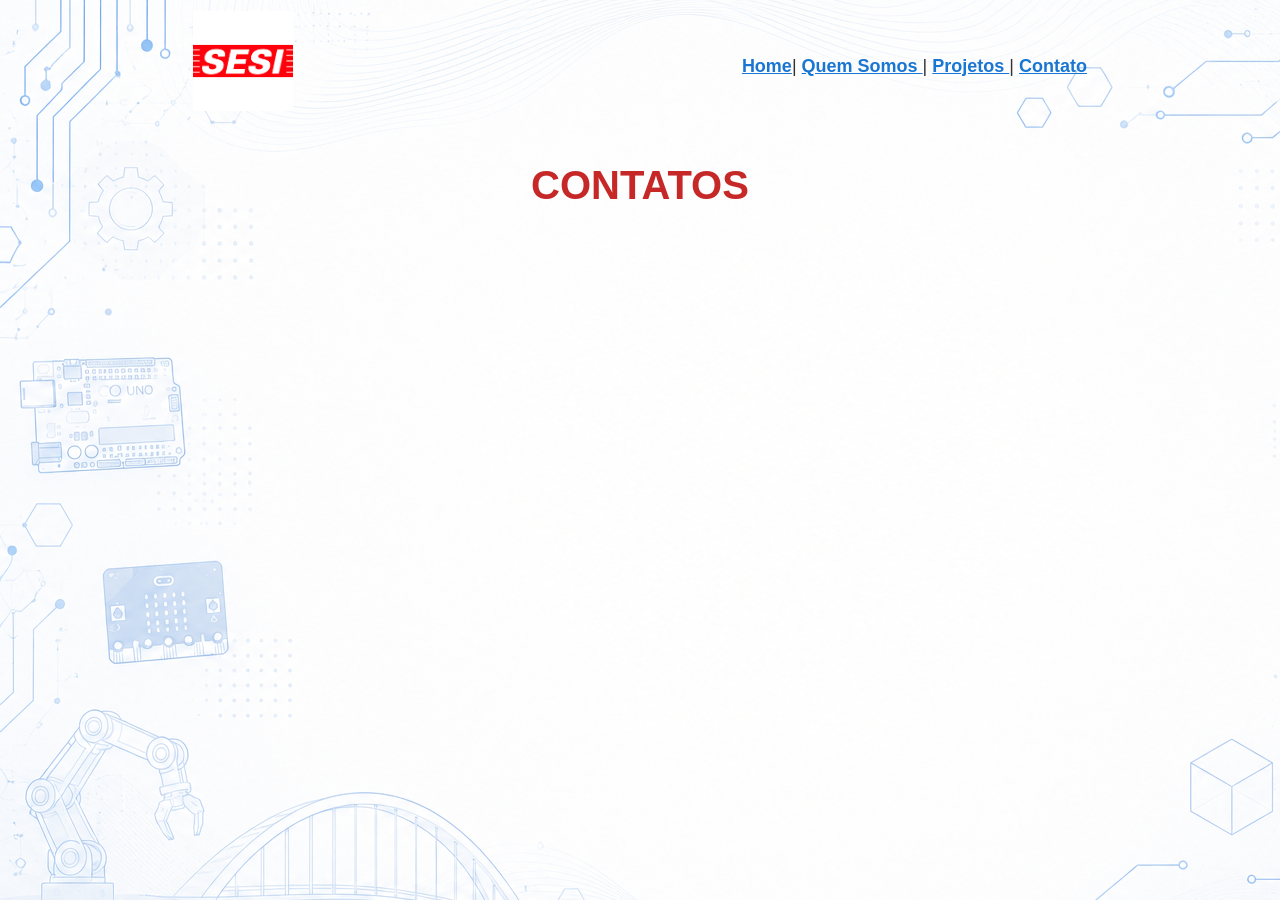
==== contatos.html @ bbe69766 "Initoal commit" ====
<!DOCTYPE html>
<html lang="en">
<head>
    <meta charset="UTF-8">
    <meta name="viewport" content="width=device-width, initial-scale=1.0">
    <title>Contatos</title>

<link rel="stylesheet" href="css/estilo.css">

</head>
<body background="imagens/fundo.png">

<table border="0" width="900" align="center">

    <tr>
        <td heigth = "20">
            <img src="imagens/sesi.png" width="100">
        </td>


        <td align="right">
           <a href="index.html">Home</a>|
          <a href="quem-somos.html"> Quem Somos </a> |
          <a href="projetos.html"> Projetos </a>|
        <a href="contatos.html">Contato</a>
        </td>
    </tr>

    <tr>
        <td colspan="2">
            <h1>CONTATOS</h1>
        </td>

    </tr>




</table>
    
</body>
</html>
---- css/estilo.css ----
body{
    background-color:  #FFFFFF;
    color: #333333;
    font-family: Arial, Helvetica, sans-serif;
    font-size: 18PX;
    line-height: 1.7;
}

h1{
    color: #C62828;
    text-align : center;
    font-size: 40px;
}

h2{
    color: #1565C0;
    font-size: 30px;
}

h3{
    color: #F4A261;
    font-size: 24;
}

p{
    text-align:justify;
    color: #333333
}

a{
    color: #1976D2;
    text-decoration: nome;
    font-weight: bold;
}

a:hover{
    color: #D32F2F;
}


li{
    background-color: rgb(244, 245, 248);
    border: 1px solid rgb(227, 227, 231);

}

hr{
    border:2px solid black;
}
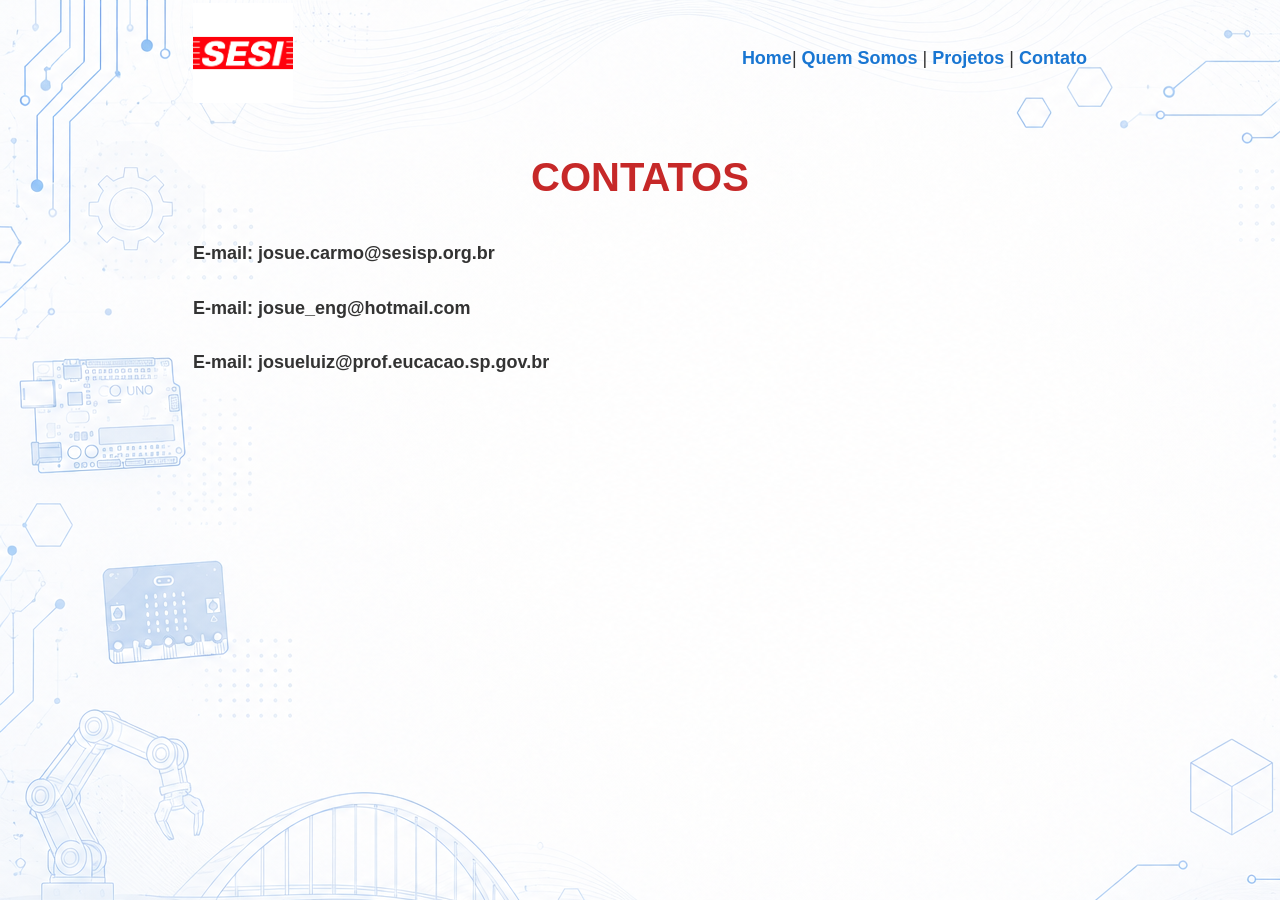
==== commit 7d41394e: "Ajuste de responsividade" ====
--- a/contatos.html
+++ b/contatos.html
@@ -29,6 +29,9 @@
     <tr>
         <td colspan="2">
             <h1>CONTATOS</h1>
+       <h4>E-mail: josue.carmo@sesisp.org.br</h4>
+       <h4>E-mail: josue_eng@hotmail.com</h4>
+       <h4>E-mail: josueluiz@prof.eucacao.sp.gov.br</h4>
         </td>
 
     </tr>
--- a/css/estilo.css
+++ b/css/estilo.css
@@ -1,15 +1,15 @@
-
 body{
-    background-color:  #FFFFFF;
+    background-color: #FFFFFF;
     color: #333333;
     font-family: Arial, Helvetica, sans-serif;
-    font-size: 18PX;
+    font-size: 18px;
     line-height: 1.7;
+    margin: 0;
 }
 
 h1{
     color: #C62828;
-    text-align : center;
+    text-align: center;
     font-size: 40px;
 }
 
@@ -20,17 +20,17 @@
 
 h3{
     color: #F4A261;
-    font-size: 24;
+    font-size: 24px;
 }
 
 p{
-    text-align:justify;
-    color: #333333
+    text-align: justify;
+    color: #333333;
 }
 
 a{
     color: #1976D2;
-    text-decoration: nome;
+    text-decoration: none;
     font-weight: bold;
 }
 
@@ -38,13 +38,49 @@
     color: #D32F2F;
 }
 
-
 li{
     background-color: rgb(244, 245, 248);
     border: 1px solid rgb(227, 227, 231);
-
 }
 
 hr{
-    border:2px solid black;
+    border: 2px solid black;
 }
+
+
+/* ===== RESPONSIVIDADE ===== */
+
+* {
+    box-sizing: border-box;
+}
+
+
+/* ===== CELULAR ===== */
+
+@media (max-width: 768px) {
+
+    body {
+        padding-left: 10px;
+        padding-right: 10px;
+        font-size: 16px;
+        line-height: 1.5;
+    }
+
+    h1 {
+        font-size: 30px;
+        line-height: 1.2;
+    }
+
+    h2 {
+        font-size: 24px;
+    }
+
+    h3 {
+        font-size: 20px;
+    }
+
+    p {
+        text-align: left;
+    }
+
+}
